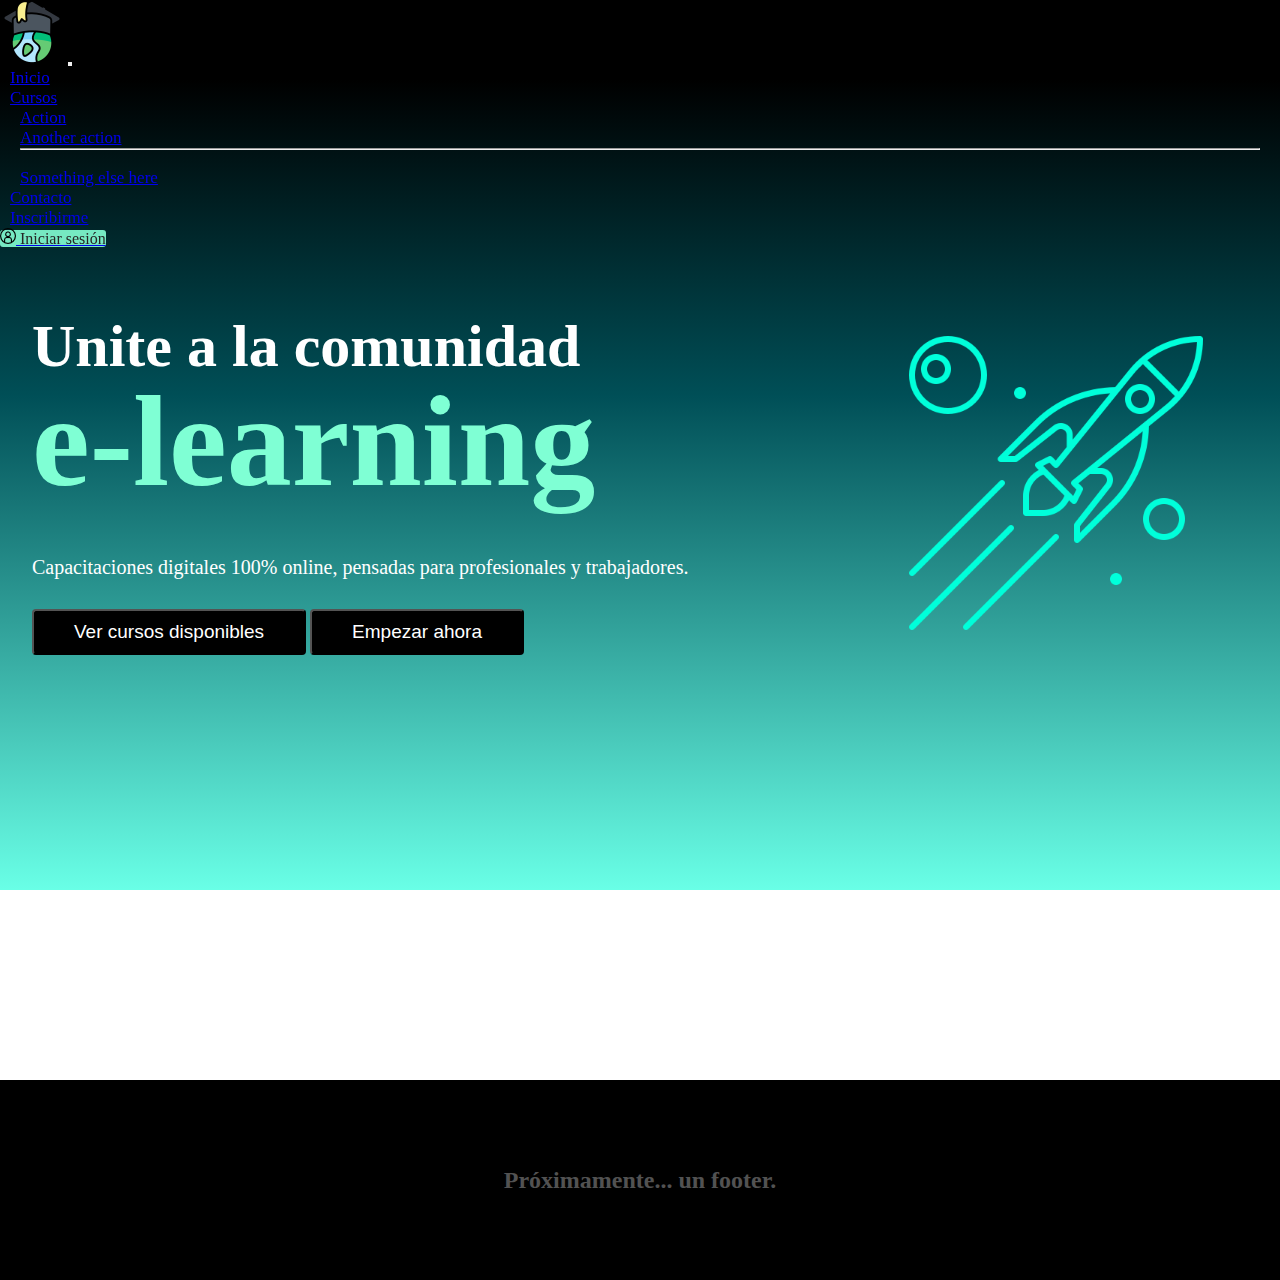
==== index.html @ 979a1c2c "Primera versión de mi proyecto de academia online" ====
<!DOCTYPE html>
<html lang="en">
<head>
  <meta charset="UTF-8">
  <meta http-equiv="X-UA-Compatible" content="IE=edge">
  <meta name="viewport" content="width=device-width, initial-scale=1.0">
  <title>E-learning</title>
  <link rel="shortcut icon" href="images/logo.png" type="image/x-icon">
  <link rel="stylesheet" href="css/style.css">
  <link href="https://cdn.jsdelivr.net/npm/bootstrap@5.0.2/dist/css/bootstrap.min.css" rel="stylesheet"
    integrity="sha384-EVSTQN3/azprG1Anm3QDgpJLIm9Nao0Yz1ztcQTwFspd3yD65VohhpuuCOmLASjC" crossorigin="anonymous">
</head>
<body>
  <header>
    <nav class="navbar navbar-expand-lg navbar-dark bg-dark navBS">
      <div class="container-fluid navBSMenu">
        <a class="navbar-brand" href="index.html"><img src="images/logo.png" alt="Logo de la academia online."></a>
        <button class="navbar-toggler" type="button" data-bs-toggle="collapse" data-bs-target="#navbarSupportedContent"
          aria-controls="navbarSupportedContent" aria-expanded="false" aria-label="Toggle navigation">
          <span class="navbar-toggler-icon"></span>
        </button>
        <div class="collapse navbar-collapse" id="navbarSupportedContent">
          <ul class="navbar-nav me-auto mb-2 mb-lg-0">
            <li class="nav-item">
              <a class="nav-link active" aria-current="page" href="index.html">Inicio</a>
            </li>
            <li class="nav-item dropdown">
              <a class="nav-link dropdown-toggle" href="#" id="navbarDropdown" role="button" data-bs-toggle="dropdown"
                aria-expanded="false">
                Cursos
              </a>
              <ul class="dropdown-menu" aria-labelledby="navbarDropdown">
                <li><a class="dropdown-item" href="#">Action</a></li>
                <li><a class="dropdown-item" href="#">Another action</a></li>
                <li>
                  <hr class="dropdown-divider">
                </li>
                <li><a class="dropdown-item" href="#">Something else here</a></li>
              </ul>
            <li class="nav-item">
              <a class="nav-link" href="#">Contacto</a>
            </li>
            <li class="nav-item">
              <a class="nav-link" href="pages/inscriptions.html">Inscribirme</a>
            </li>
            </li>
          </ul>
          <form class="d-flex">
            <a class="nav-link login" href="pages/login.html"><img src="images/loginIcon.png" alt=""><span class="session"> Iniciar sesión</span></a>
          </form>
        </div>
      </div>
    </nav>
  </header>
  <main class="mainHome">
    <div class="container-fluid mainHomePresentation">
      <div class="mainHomePresentationText">
        <h1>Unite a la comunidad</br><span>e-learning</span></h1>
        <p>Capacitaciones digitales 100% online, pensadas para profesionales y trabajadores.</p>
        <button id="bttnIndexCourses" class="button">Ver cursos disponibles</button>
        <a href="pages/inscriptions.html"><button class="button">Empezar ahora</button></a>
      </div>
      <div class="mainHomePresentationImg">
        <img src="images/nave-espacial.png" alt="Imagen ilustrativa de una nave en el espacio.">
      </div>
    </div>
  </main>
  <footer class="footer">
    <h2>Próximamente... un footer.</h2>
  </footer>
  <script src="https://cdn.jsdelivr.net/npm/bootstrap@5.0.2/dist/js/bootstrap.bundle.min.js" integrity="sha384-MrcW6ZMFYlzcLA8Nl+NtUVF0sA7MsXsP1UyJoMp4YLEuNSfAP+JcXn/tWtIaxVXM" crossorigin="anonymous"></script>
  <script src="https://code.jquery.com/jquery-3.6.0.min.js" integrity="sha256-/xUj+3OJU5yExlq6GSYGSHk7tPXikynS7ogEvDej/m4=" crossorigin="anonymous"></script>
  <script src="js/index.js"></script>
</body>
</html>
---- css/style.css ----
* {
  margin: 0;
  padding: 0;
  box-sizing: border-box; 
}

/* NAV */

header {
  position: sticky;
  z-index: 1;
  top: 0px;
}

.navBS {
  height: 80px;
}
.navBSMenu {
  background-color: #000000;
  height:  80px;
}

header nav ul li {
  padding: 0px 10px;
  font-size: 17px;
}

.login {
  background-color: rgb(118, 233, 194);
  border-radius: 3px;
  font-weight: 500;
}

.session {
  color: #252525;
}

/* HOME */

body {
  height: 1000px;
}

.mainHome {
  height: 100%;
  width: 100%;
  display: grid;
  grid-template-columns: 100%;
  grid-template-rows: 90vh auto;
  grid-template-areas: "presentation"
 "courses"; 
}

.mainHomePresentation {
  grid-area: presentation;
  background: linear-gradient(180deg, rgba(0,0,0,1) 0%, rgba(0,79,87,1) 39%, rgba(0,255,213,0.5867275280898876) 100%);
  width: 100%;
  display: flex;
  flex-wrap: wrap;
  justify-content: space-around;
  align-items: center;
  align-content: space-around;
}

.mainHomePresentationText {
  width: 60%;
  color: white;
}

.mainHomePresentationText h1 {
  font-size: 60px;
  line-height: 1;
  margin-bottom: 50px;
}

.mainHomePresentationText h1 span {
  font-size: 130px;
  color: aquamarine;
}

.mainHomePresentationText p {
  font-size: 20px;
  margin-bottom: 30px;
}

.mainHomePresentationImg {
  width: 30%;
  height: auto;
}


.mainHomePresentationImg img {
  max-width: 100%; 
}



.mainHomeCourses {
  grid-area: courses;
}
.mainHomePresentationText button {
  font-size: 18;
  padding: 10px 40px;
  border-radius: 4px;


}

/* Botones de la home */

.button {
  width: auto;
  height: auto;
  background-color: black;
  color: white;
  border-radius: 5px;
  border-color: black;
  padding: 10px 40px;
  transition: all 0.5s;
  font-size: 19px;
 }

button:hover {
  background-color: aquamarine;
  transform: scale(1.05);
  color: black;
}

.footer {
  background-color: #000000;
  height: 200px;
  display: flex;
  justify-content: center;
  align-items: center;
  color: #525252;
}

/* OTRAS PAGES */

/*** Inscriptiosn ***/

/** Contacto **/

.mainPages {
  display: flex;
  flex-direction: column;
  justify-content: center;
  align-items: center;
  background-color: black;
}

.mainPagesH {
  color: white;
  margin-top: 40px;
  text-align: center;
}

.contenedorForm {
  background-color: #f7f7f7;
  border-radius: 10px;
  box-shadow: 4px 4px 10px rgb(161, 161, 161);
  width: 50%;
  height: auto;
  margin: 30px;
  padding: 20px;
}

#contenedorInscriptionButton {
  display: flex;
  justify-content: center;
}

#contenedorInscriptionButton button {
  background-color: black;
  border-color: black;
  padding: 10px 30px;
}

#contenedorInscriptionButton button:hover {
  background-color: aquamarine;
  border-color: black;
  color: black;
}

.colorText {
  color: rgb(22, 202, 142);
}
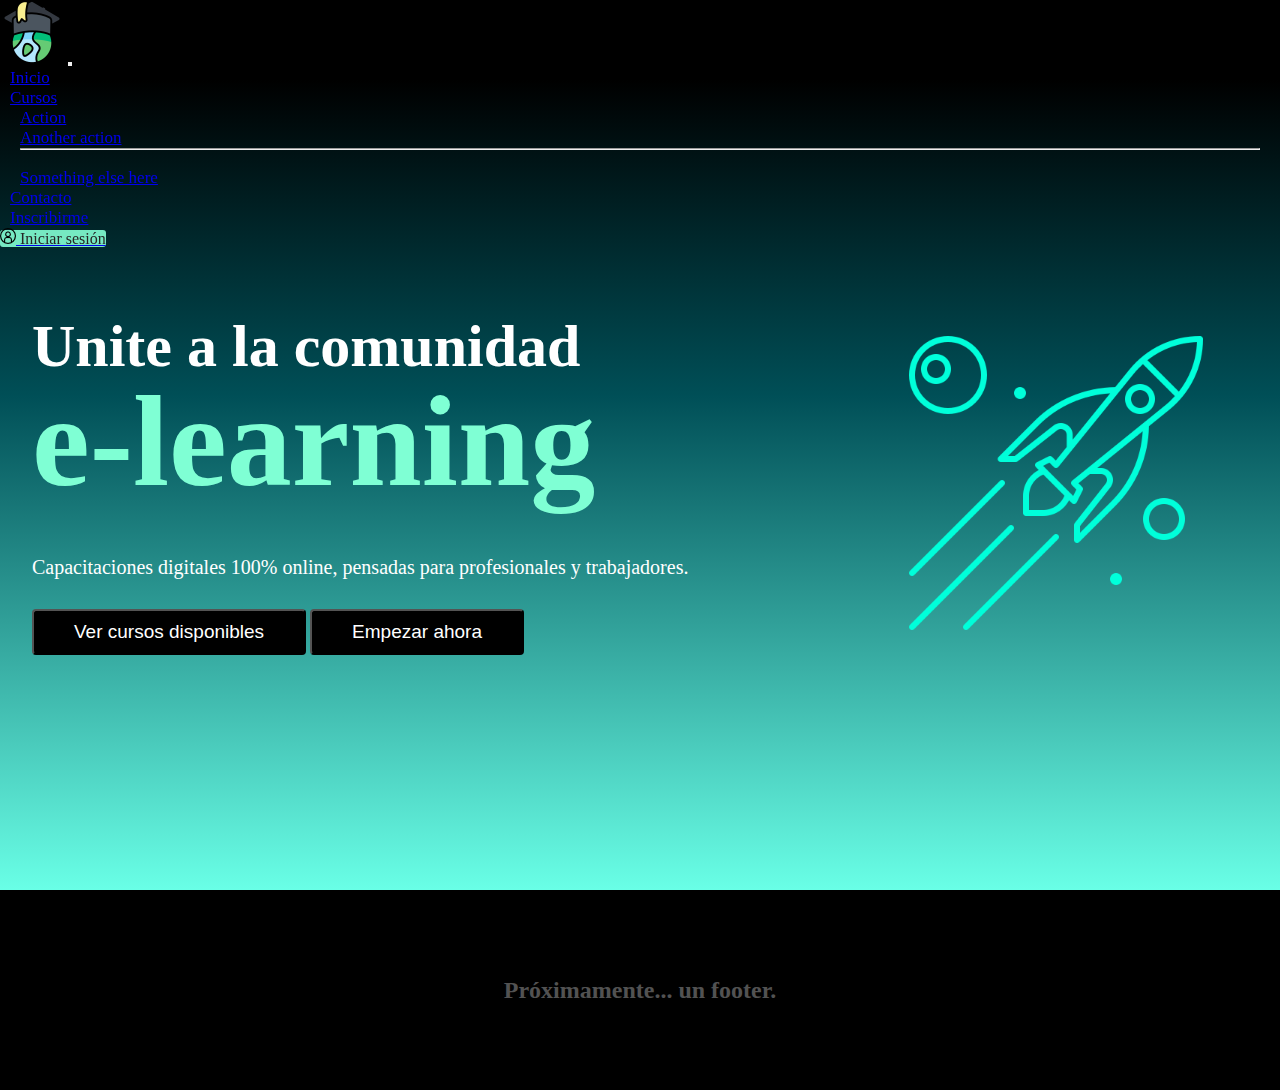
==== commit 8b157aba: "Agrego llamada AJAX, efectos y animaciones." ====
--- a/index.html
+++ b/index.html
@@ -58,7 +58,7 @@
         <h1>Unite a la comunidad</br><span>e-learning</span></h1>
         <p>Capacitaciones digitales 100% online, pensadas para profesionales y trabajadores.</p>
         <button id="bttnIndexCourses" class="button">Ver cursos disponibles</button>
-        <a href="pages/inscriptions.html"><button class="button">Empezar ahora</button></a>
+        <a href="pages/inscriptions.html"><button id="bttnStartCourses" class="button">Empezar ahora</button></a>
       </div>
       <div class="mainHomePresentationImg">
         <img src="images/nave-espacial.png" alt="Imagen ilustrativa de una nave en el espacio.">
--- a/css/style.css
+++ b/css/style.css
@@ -36,10 +36,6 @@
 }
 
 /* HOME */
-
-body {
-  height: 1000px;
-}
 
 .mainHome {
   height: 100%;
@@ -135,11 +131,21 @@
   color: #525252;
 }
 
+/* Cards de cursos disponibles */
+
+.colorText {
+  color: rgb(22, 202, 142);
+}
+
+
 /* OTRAS PAGES */
 
-/*** Inscriptiosn ***/
-
-/** Contacto **/
+.body {
+  display: none;
+  background-color: #000000;
+}
+
+/*** Inscriptions ***/
 
 .mainPages {
   display: flex;
@@ -182,7 +188,18 @@
   color: black;
 }
 
-.colorText {
-  color: rgb(22, 202, 142);
-}
-
+#bttnComments {
+  margin-top: 30px;
+}
+
+#cardsComments {
+  margin: 40px 100px;
+}
+
+/*** Login ***/
+
+#h2Login {
+  color: white
+}
+
+
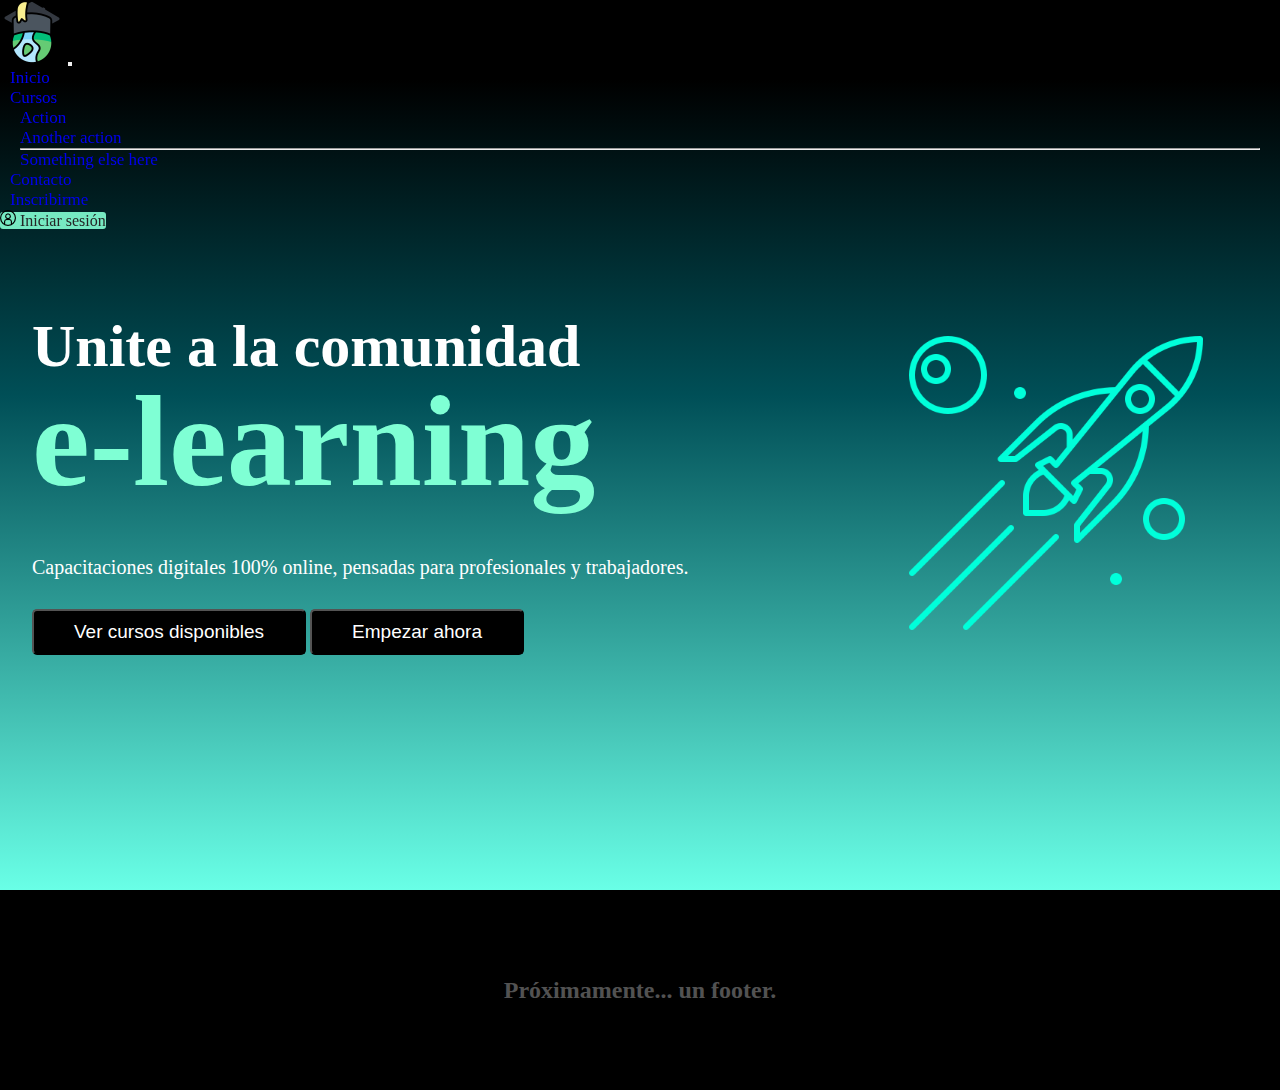
==== commit 20009330: "Media queries" ====
--- a/index.html
+++ b/index.html
@@ -53,7 +53,7 @@
     </nav>
   </header>
   <main class="mainHome">
-    <div class="container-fluid mainHomePresentation">
+    <div class="mainHomePresentation">
       <div class="mainHomePresentationText">
         <h1>Unite a la comunidad</br><span>e-learning</span></h1>
         <p>Capacitaciones digitales 100% online, pensadas para profesionales y trabajadores.</p>
--- a/css/style.css
+++ b/css/style.css
@@ -4,6 +4,14 @@
   box-sizing: border-box; 
 }
 
+a {
+  text-decoration: none !important;
+}
+
+ul {
+  list-style: none;
+}
+
 /* NAV */
 
 header {
@@ -40,15 +48,9 @@
 .mainHome {
   height: 100%;
   width: 100%;
-  display: grid;
-  grid-template-columns: 100%;
-  grid-template-rows: 90vh auto;
-  grid-template-areas: "presentation"
- "courses"; 
 }
 
 .mainHomePresentation {
-  grid-area: presentation;
   background: linear-gradient(180deg, rgba(0,0,0,1) 0%, rgba(0,79,87,1) 39%, rgba(0,255,213,0.5867275280898876) 100%);
   width: 100%;
   display: flex;
@@ -56,6 +58,7 @@
   justify-content: space-around;
   align-items: center;
   align-content: space-around;
+  height: 90vh;
 }
 
 .mainHomePresentationText {
@@ -84,29 +87,14 @@
   height: auto;
 }
 
-
 .mainHomePresentationImg img {
   max-width: 100%; 
 }
 
-
-
-.mainHomeCourses {
-  grid-area: courses;
-}
-.mainHomePresentationText button {
-  font-size: 18;
-  padding: 10px 40px;
-  border-radius: 4px;
-
-
-}
-
 /* Botones de la home */
 
 .button {
-  width: auto;
-  height: auto;
+
   background-color: black;
   color: white;
   border-radius: 5px;
@@ -116,6 +104,19 @@
   font-size: 19px;
  }
 
+ .go {
+  margin-left: 30px;
+  width: 30px;
+ }
+
+ .go img {
+   max-width: 100%;
+ }
+
+ .go:hover {
+  transform: scale(1.2);
+ }
+
 button:hover {
   background-color: aquamarine;
   transform: scale(1.05);
@@ -133,12 +134,25 @@
 
 /* Cards de cursos disponibles */
 
-.colorText {
-  color: rgb(22, 202, 142);
-}
-
-
-/* OTRAS PAGES */
+.availableCourses {
+  color: rgb(26, 26, 26);
+  box-shadow: 0px 0px 10px rgba(0, 0, 0, 0.719);
+}
+
+.availableCourses h2 a {
+  color: rgb(61, 61, 61);
+}
+
+.availableCourses h2 a:hover {
+  background-color: rgba(0,255,213,0.4);
+}
+
+#goToInscription {
+  background-color: rgba(0,255,213,0.4);
+
+}
+
+/** OTRAS PAGES **/
 
 .body {
   display: none;
@@ -196,10 +210,263 @@
   margin: 40px 100px;
 }
 
+.welcomeCard {
+  color: rgb(7, 184, 154);
+}
+
 /*** Login ***/
 
 #h2Login {
-  color: white
-}
-
-
+  color: white;
+  margin: 20px 0px 30px 30px;
+}
+
+#h2Login span {
+  font-size: 25px;
+  display: block;
+  font-weight: 200;
+}
+
+.loginCourseCard {
+  width: 40%;
+  height: auto;
+  margin: 30px;
+  padding: 20px;
+  border-radius: 5px;
+  box-shadow: 0px 0px 10px rgb(255, 255, 255);
+  color: rgb(26, 26, 26);
+  background-color:whitesmoke;
+}
+
+.loginCourseCard button {
+  width: 50%;
+  border-radius: 5px;
+  padding: 5px;
+  background-color: rgb(216, 216, 216);
+  color: black;
+  margin-left: 23%;
+  border: solid 0.5px rgb(172, 172, 172);
+}
+
+.loginCourseCard button:hover {
+  background-color: rgba(0,255,213,0.5);
+}
+
+.closeSesion {
+  margin-left: 30px;
+}
+
+/*** Course ***/
+
+.hCourses {
+  color: black;
+  margin-top: 40px;
+  text-align: center;
+}
+
+.mainCourse{
+  display: none;
+}
+
+#h2Unlogin {
+  color: black;
+  margin: 20px 0px 30px 30px;
+}
+
+#h2Unlogin span {
+  display: block;
+  font-size: 18px;
+}
+
+.courseMain {
+  height: auto;
+  margin: 40px;
+  display: flex;
+  flex-direction: row;
+  align-items: center;
+  align-content: center;
+  justify-content: space-around;
+  padding: 20px;
+  border-radius: 5px;
+  box-shadow: 0px 0px 10px rgb(151, 151, 151);
+  color: rgb(26, 26, 26);
+  background-color:white;
+}
+
+.courseMainText {
+  width: 40%;
+  height: 400px;
+}
+
+.courseMainText p {
+  margin-bottom: 20px;
+}
+
+.tag {
+  display: inline;
+  padding: 5px 10px;
+  border: solid 1px;
+  border-radius: 5px;
+  background-color: black;
+  color: #f7f7f7;
+}
+
+.tagFree {
+  padding: 5px 20px;
+  border: solid 1px;
+  border-radius: 5px;
+  background-color: rgb(118, 233, 194);
+  border: solid 1px rgba(5, 141, 96, 0.671);
+  font-size: 20px;
+  font-weight: 600;
+  position: relative;
+  left: 75%;
+  bottom: 8%;
+  display: inline;
+  box-shadow: 0px 0px 10px rgb(97, 97, 97);
+}
+
+.courseMainText h2 {
+  margin-bottom: 20px;
+}
+
+.courseMainText ul {
+  margin: 20px 10px 30px 0px;
+  padding: 10px;
+  background-color: rgb(235, 235, 235);
+  border-radius: 5px;
+  border: solid 1px rgb(223, 223, 223);
+  font-size: 14px;
+}
+
+.lessonMain {
+  display: flex;
+  flex-direction: column;
+  padding: 20px;
+  border-radius: 5px;
+  color: rgb(255, 255, 255);
+  justify-content: center;
+  align-content: center;
+}
+
+.lessons {
+  box-shadow: 0px 0px 10px rgb(255, 255, 255);
+  height: 50px;
+  margin: 0px 60px 200px 60px;  
+}
+
+.accordion-button:not(.collapsed) {
+  background-color: black !important;
+  color: whitesmoke !important;
+  box-shadow: none !important;
+  border-radius: 5px;
+}
+
+.accordion-button:hover {
+  background-color: black;
+  color: white;
+  transform: none;
+  border-radius: 5px;
+}
+
+.accordion-item {
+  box-shadow: 0px 0px 10px rgb(151, 151, 151);
+}
+
+@media only screen and (max-width:1024px) {
+  .mainHomePresentationText h1 {
+    font-size: 40px;
+  }
+
+  .mainHomePresentationText h1 span {
+    font-size: 85px;
+  }
+
+  .button {
+    font-size: 16px;
+    padding: 10px 36px;
+  }
+
+  /*** Inscription ***/
+  .contenedorForm {
+    width: 70%;
+  }
+  
+  .loginCourseCard {
+    width: 70%;
+  }  
+}
+
+@media only screen and (max-width:768px) {
+  .mainHomePresentationText p {
+    font-size: 16px;
+  }
+
+  .mainHomePresentationText h1 {
+    font-size: 34px;
+  }
+
+  .mainHomePresentationText h1 span {
+    font-size: 72px;
+  }
+
+  .button {
+    font-size: 16px;
+    padding: 10px 36px;
+    margin-bottom: 10px;
+  }
+
+  /*** Inscription ***/
+  .contenedorForm {
+    width: 90%;
+  }
+  
+  .loginCourseCard {
+    width: 90%;
+  }
+}
+
+@media only screen and (max-width:600px) {
+  .mainHomePresentationText h1 {
+    font-size: 30px;
+    margin-bottom: 20px;
+  }
+
+  .mainHomePresentationText h1 span {
+    font-size: 35px;
+  }
+
+  .mainHomePresentationImg {
+    display: none;
+  }
+
+  .button {
+    font-size: 16px;
+    padding: 10px 3px;
+    margin-bottom: 10px;
+  }
+
+  .navbar-collapse {
+    background-color: rgba(0, 0, 0, 0.925);
+    border-radius: 5px;
+  }
+
+  .login {
+    width: 100%;
+  }
+
+  .mainHomePresentationText {
+    width: 90%;
+  }
+
+  /*** Inscription ***/
+  .contenedorForm {
+    width: 90%;
+  }
+
+  .loginCourseCard {
+    width: 90%;
+  }
+
+}
+
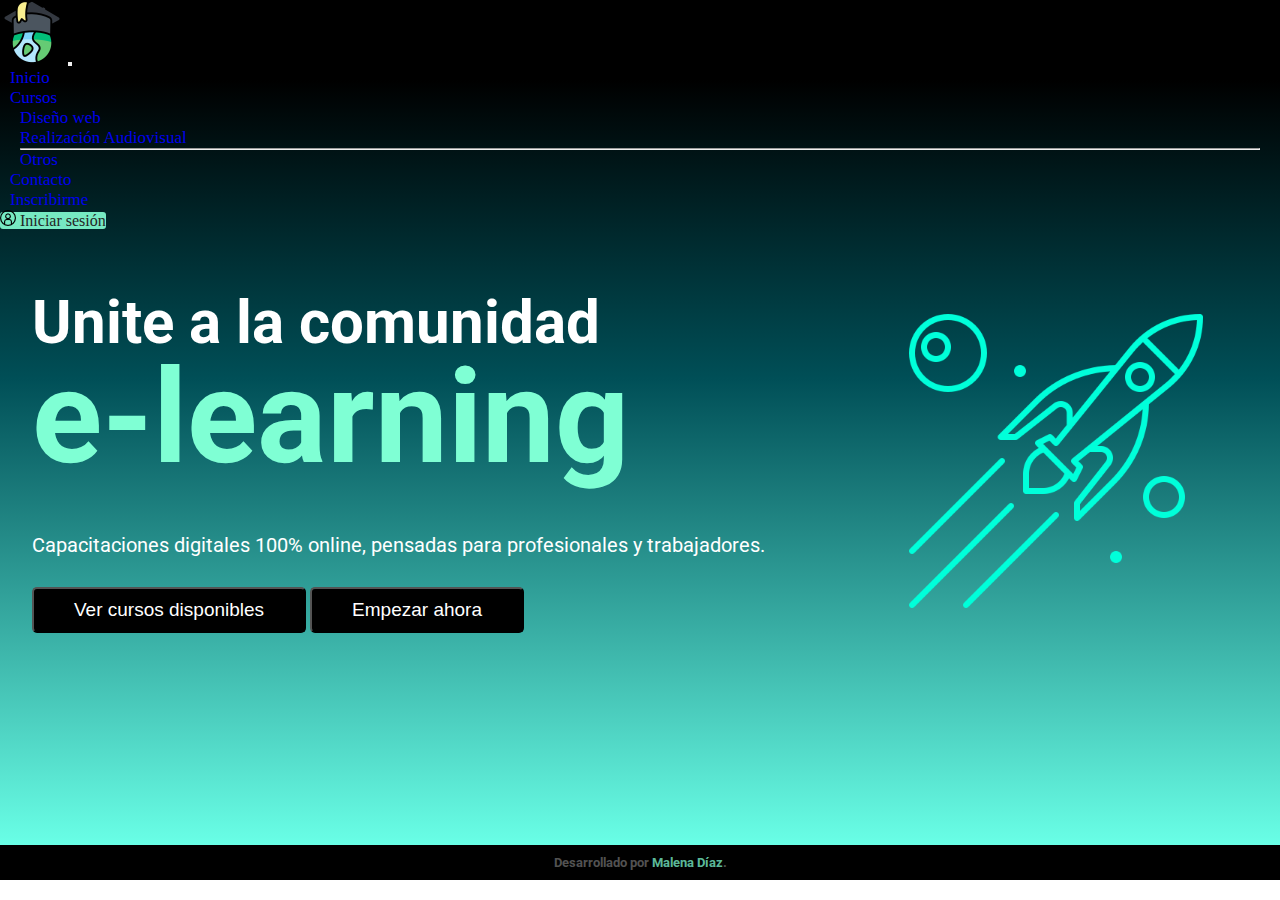
==== commit 2cce35eb: "Estilo + Media queries + páginas contact y error 404" ====
--- a/index.html
+++ b/index.html
@@ -7,8 +7,8 @@
   <title>E-learning</title>
   <link rel="shortcut icon" href="images/logo.png" type="image/x-icon">
   <link rel="stylesheet" href="css/style.css">
-  <link href="https://cdn.jsdelivr.net/npm/bootstrap@5.0.2/dist/css/bootstrap.min.css" rel="stylesheet"
-    integrity="sha384-EVSTQN3/azprG1Anm3QDgpJLIm9Nao0Yz1ztcQTwFspd3yD65VohhpuuCOmLASjC" crossorigin="anonymous">
+  <link href="https://cdn.jsdelivr.net/npm/bootstrap@5.0.2/dist/css/bootstrap.min.css" rel="stylesheet" integrity="sha384-EVSTQN3/azprG1Anm3QDgpJLIm9Nao0Yz1ztcQTwFspd3yD65VohhpuuCOmLASjC" crossorigin="anonymous">
+  <link rel="preconnect" href="https://fonts.googleapis.com"> <link rel="preconnect" href="https://fonts.gstatic.com" crossorigin> <link href="https://fonts.googleapis.com/css2?family=Roboto&display=swap" rel="stylesheet">
 </head>
 <body>
   <header>
@@ -30,15 +30,15 @@
                 Cursos
               </a>
               <ul class="dropdown-menu" aria-labelledby="navbarDropdown">
-                <li><a class="dropdown-item" href="#">Action</a></li>
-                <li><a class="dropdown-item" href="#">Another action</a></li>
+                <li><a class="dropdown-item" href="pages/error404.html">Diseño web</a></li>
+                <li><a class="dropdown-item" href="pages/error404.html">Realización Audiovisual</a></li>
                 <li>
                   <hr class="dropdown-divider">
                 </li>
-                <li><a class="dropdown-item" href="#">Something else here</a></li>
+                <li><a class="dropdown-item" href="pages/error404.html">Otros</a></li>
               </ul>
             <li class="nav-item">
-              <a class="nav-link" href="#">Contacto</a>
+              <a class="nav-link" href="pages/contact.html">Contacto</a>
             </li>
             <li class="nav-item">
               <a class="nav-link" href="pages/inscriptions.html">Inscribirme</a>
@@ -66,7 +66,7 @@
     </div>
   </main>
   <footer class="footer">
-    <h2>Próximamente... un footer.</h2>
+    <h2 id="copyright">Desarrollado por <a href="https://diazlopezmalena.netlify.app/" target="_blank">Malena Díaz</a>.</h2>
   </footer>
   <script src="https://cdn.jsdelivr.net/npm/bootstrap@5.0.2/dist/js/bootstrap.bundle.min.js" integrity="sha384-MrcW6ZMFYlzcLA8Nl+NtUVF0sA7MsXsP1UyJoMp4YLEuNSfAP+JcXn/tWtIaxVXM" crossorigin="anonymous"></script>
   <script src="https://code.jquery.com/jquery-3.6.0.min.js" integrity="sha256-/xUj+3OJU5yExlq6GSYGSHk7tPXikynS7ogEvDej/m4=" crossorigin="anonymous"></script>
--- a/css/style.css
+++ b/css/style.css
@@ -1,3 +1,5 @@
+/* Generales */
+
 * {
   margin: 0;
   padding: 0;
@@ -12,6 +14,14 @@
   list-style: none;
 }
 
+p {
+  font-family: 'Roboto', sans-serif;
+}
+
+h1, h2, h3, h4, h5, h5 {
+  font-family: 'Roboto', sans-serif;
+}
+
 /* NAV */
 
 header {
@@ -22,7 +32,9 @@
 
 .navBS {
   height: 80px;
-}
+  padding: 0px !important;
+}
+
 .navBSMenu {
   background-color: #000000;
   height:  80px;
@@ -43,6 +55,25 @@
   color: #252525;
 }
 
+/* FOOTER */
+#copyright {
+  font-size: 13px;
+  padding: 10px;
+}
+
+#copyright a {
+  color: rgba(127, 255, 212, 0.74);
+}
+
+.footer {
+  background-color: #000000;
+  height: auto;
+  display: flex;
+  justify-content: center;
+  align-items: center;
+  color: #525252;
+}
+
 /* HOME */
 
 .mainHome {
@@ -54,11 +85,11 @@
   background: linear-gradient(180deg, rgba(0,0,0,1) 0%, rgba(0,79,87,1) 39%, rgba(0,255,213,0.5867275280898876) 100%);
   width: 100%;
   display: flex;
-  flex-wrap: wrap;
+  flex-wrap: wrap-reverse;
   justify-content: space-around;
   align-items: center;
-  align-content: space-around;
-  height: 90vh;
+  align-content: center;
+  height: 85vh;
 }
 
 .mainHomePresentationText {
@@ -104,32 +135,21 @@
   font-size: 19px;
  }
 
- .go {
-  margin-left: 30px;
-  width: 30px;
- }
-
- .go img {
-   max-width: 100%;
- }
-
- .go:hover {
-  transform: scale(1.2);
- }
-
-button:hover {
+ button:hover {
   background-color: aquamarine;
   transform: scale(1.05);
   color: black;
 }
 
-.footer {
-  background-color: #000000;
-  height: 200px;
-  display: flex;
-  justify-content: center;
-  align-items: center;
-  color: #525252;
+.go {
+  margin-left: 30px;
+  border: none;
+  background-color: transparent;
+  transform: scale(1.7);
+}
+
+.go:hover {
+  transform: scale(2.0);
 }
 
 /* Cards de cursos disponibles */
@@ -171,7 +191,7 @@
 
 .mainPagesH {
   color: white;
-  margin-top: 40px;
+  margin-top: 15px;
   text-align: center;
 }
 
@@ -208,6 +228,7 @@
 
 #cardsComments {
   margin: 40px 100px;
+  box-shadow: 0px 0px 5px rgb(255, 255, 255);
 }
 
 .welcomeCard {
@@ -284,8 +305,8 @@
   display: flex;
   flex-direction: row;
   align-items: center;
-  align-content: center;
   justify-content: space-around;
+  flex-wrap: wrap;
   padding: 20px;
   border-radius: 5px;
   box-shadow: 0px 0px 10px rgb(151, 151, 151);
@@ -293,9 +314,14 @@
   background-color:white;
 }
 
+.courseMainVideo {
+  width: 50%;
+  height: 350px;
+}
+
 .courseMainText {
   width: 40%;
-  height: 400px;
+  height: auto;
 }
 
 .courseMainText p {
@@ -321,7 +347,7 @@
   font-weight: 600;
   position: relative;
   left: 75%;
-  bottom: 8%;
+  bottom: 35px;
   display: inline;
   box-shadow: 0px 0px 10px rgb(97, 97, 97);
 }
@@ -373,6 +399,82 @@
   box-shadow: 0px 0px 10px rgb(151, 151, 151);
 }
 
+/*** Contacto ***/
+
+.bodyContact {
+  background-color: black;
+}
+
+.mainPContacto {
+  display: flex;
+  flex-direction: column;
+  justify-content: center;
+  align-items: center; 
+  height: 80vh;
+}
+
+.contenedorContacto {
+  background-color: whitesmoke;
+  border-radius: 10px;
+  box-shadow: 8px 8px 5px #a1a1a1;
+  width: 50%;
+  height: auto;
+  margin: 30px;
+  padding: 20px;
+}
+
+#contenedorContactoButton {
+  display: flex;
+  justify-content: center; 
+}
+
+#contenedorContactoButton button {
+  background-color: black;
+  border-color: black;
+  padding: 10px 30px;
+}
+
+#contenedorContactoButton button:hover {
+  background-color: aquamarine;
+  border-color: black;
+  color: black; 
+}
+
+/*** Error 404 ***/
+
+.errorCaja {
+  text-align: center;
+  width: 100%;
+  height: auto;
+  padding: 30px; 
+}
+  
+.errorCaja h1 {
+  font-size: 80px;
+  font-weight: bolder;
+  color: #636363; 
+}
+
+.errorCaja h2 {
+  font-size: 30px;
+  color: #5e5e5e; 
+  margin-bottom: 2%;
+}
+
+.errorCaja p {
+  font-size: 20px;
+  background-color: rgba(70, 70, 70, 0.514);
+  padding: 10px;
+  border-radius: 5px; 
+  display: inline;
+}
+
+.errorCaja p a {
+  color: aquamarine;
+}
+
+/* RESPONSIVE */
+
 @media only screen and (max-width:1024px) {
   .mainHomePresentationText h1 {
     font-size: 40px;
@@ -391,10 +493,11 @@
   .contenedorForm {
     width: 70%;
   }
-  
+
+  /*** Login ***/
   .loginCourseCard {
     width: 70%;
-  }  
+  }
 }
 
 @media only screen and (max-width:768px) {
@@ -427,17 +530,23 @@
 }
 
 @media only screen and (max-width:600px) {
+  .mainHomePresentationText {
+    margin-bottom: 80px;
+  }
+
   .mainHomePresentationText h1 {
     font-size: 30px;
     margin-bottom: 20px;
   }
 
   .mainHomePresentationText h1 span {
-    font-size: 35px;
+    font-size: 45px;
   }
 
   .mainHomePresentationImg {
-    display: none;
+    margin-left: 140px;
+    margin-top: 30px;
+    width: 25%;
   }
 
   .button {
@@ -464,9 +573,50 @@
     width: 90%;
   }
 
+  #cardsComments {
+    margin: 10px;
+  }
+
+  /*** Login ***/
   .loginCourseCard {
     width: 90%;
   }
 
-}
-
+  /*** Course ***/
+  .courseMain {
+    margin-top: 50px;
+    justify-content: space-between;
+    padding: 10px;
+  }
+
+  .courseMainVideo {
+    width: 100%;
+    height: 250px;
+  }
+
+  .courseMainText {
+    width: 100%;
+  }
+
+  .tagFree {
+    left: 70%;
+    bottom: 275px;    
+  }
+
+  .lessons {
+    width: 90%;
+    margin: 0px 0px 90px 15px;
+  }
+
+  /*** Contacto ***/
+  .contenedorContacto {
+    width: 90%;
+    padding: 20px;
+    margin-bottom: 30px; 
+  }
+
+  /*** Error 404 ***/
+  .errorCaja p {
+    display: block;
+  }
+}